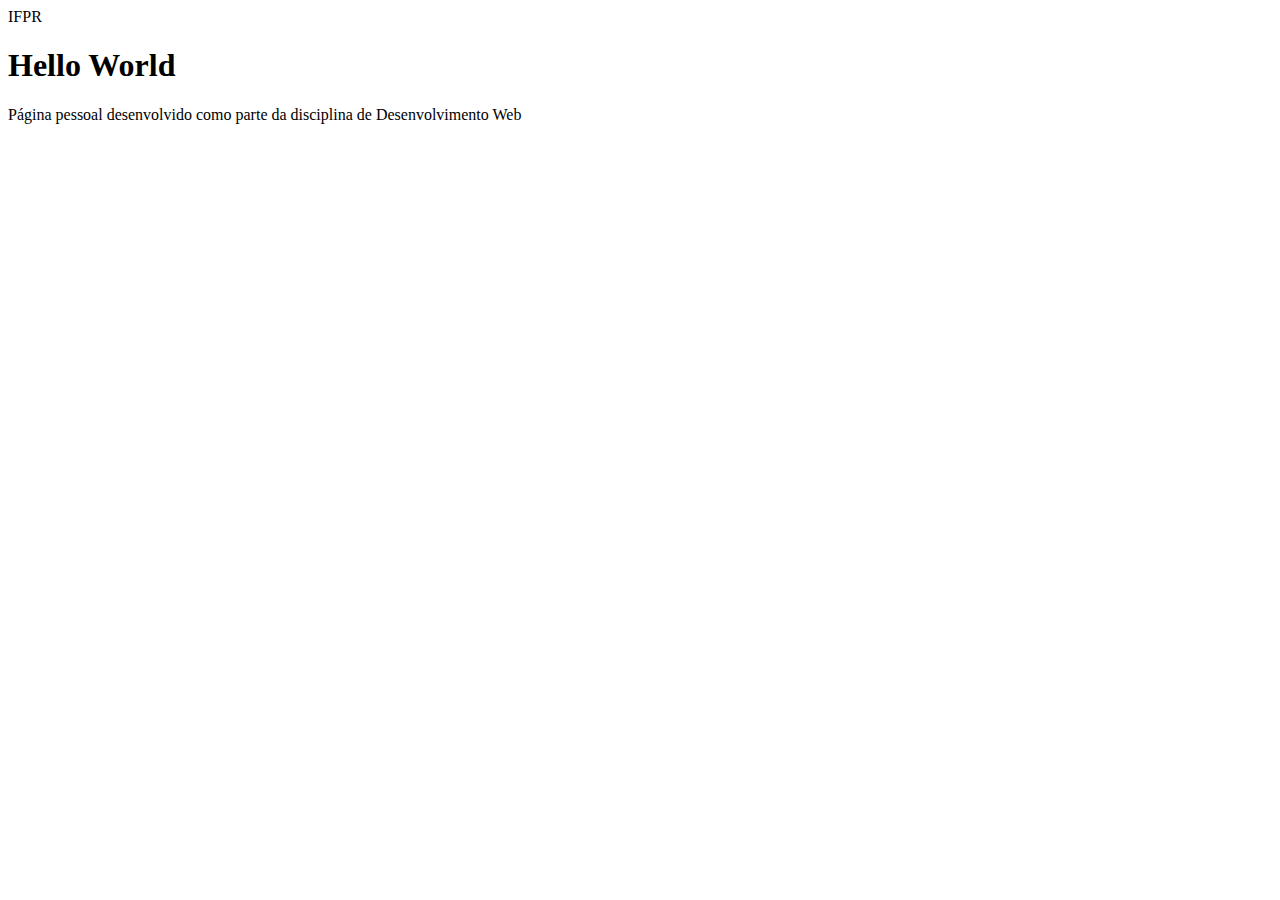
==== index.html @ 8c08d85b "index.html" ====
<html>

    <head>
            <title>Daniel Medeiros</title>
    </head>

    <body>
        IFPR
        <h1>Hello World</h1>

        <p>Página pessoal desenvolvido como parte da disciplina de Desenvolvimento Web</p>

    </body>
    
</html>
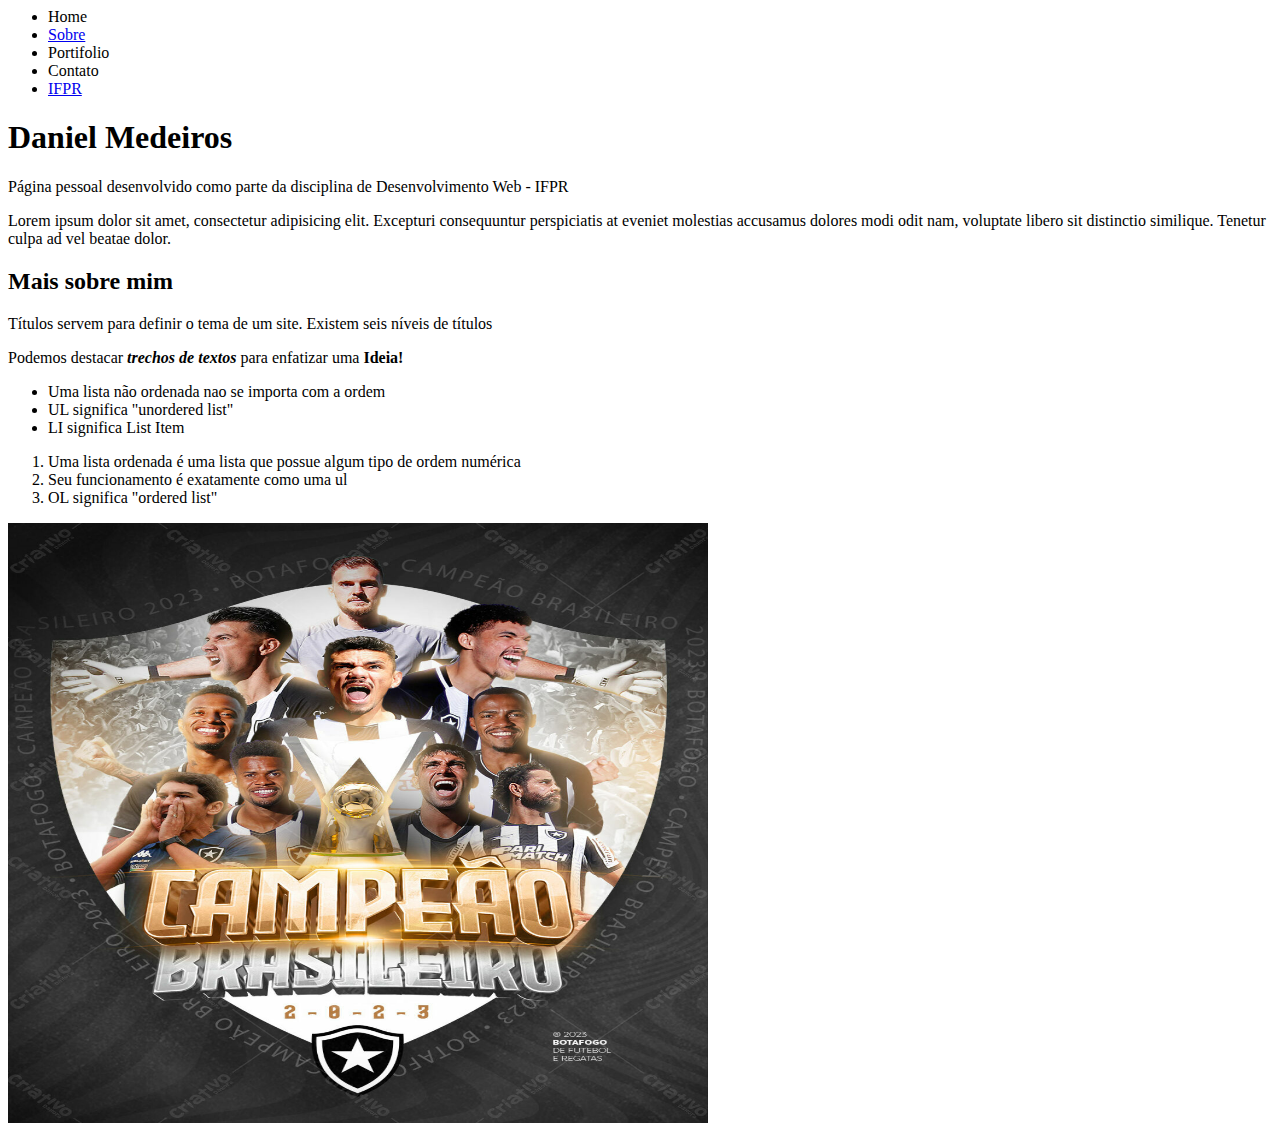
==== commit ccae5ea8: "Add files via upload" ====
--- a/index.html
+++ b/index.html
@@ -1,14 +1,67 @@
 <html>
 
     <head>
+        
+        <meta name ="author" content="Daniel Medeiros">
+        <meta name="keywords" content=""HTML, CSS, JavaScrip,>
+
+
+
             <title>Daniel Medeiros</title>
     </head>
 
     <body>
-        IFPR
-        <h1>Hello World</h1>
+    
 
-        <p>Página pessoal desenvolvido como parte da disciplina de Desenvolvimento Web</p>
+        <ul>
+
+            <li><a herf="index.html"></a>Home</li>
+
+            <li><a href="sobre.html">Sobre</a></li>
+
+            <li><a href="portifolio.html"></a>Portifolio</li>
+
+            <li><a href="contato.html"></a>Contato</li>
+
+            <li><a href="https://ifpr.edu.br/foz-do-iguacu/" target="_blank">IFPR</a></li>
+
+        </ul>
+
+
+
+        
+        <h1>Daniel Medeiros</h1>
+
+        <p>Página pessoal desenvolvido como parte da disciplina de Desenvolvimento Web - IFPR</p>
+        <p>Lorem ipsum dolor sit amet, consectetur adipisicing elit. Excepturi consequuntur perspiciatis at eveniet molestias accusamus dolores modi odit nam, voluptate libero sit distinctio similique. Tenetur culpa ad vel beatae dolor.</p>
+
+
+        <h2> Mais sobre mim</h2>
+
+
+    <p>Títulos servem para definir o tema de um site. Existem seis níveis de títulos</p>
+    <p>Podemos destacar <strong><em>trechos de textos</em></strong> para enfatizar uma <strong>Ideia!</strong></p>
+
+
+
+    <ul>
+
+    <li>Uma lista não ordenada nao se importa com a ordem</li>
+    <li>UL significa "unordered list"</li>
+    <li>LI significa List Item</li>
+
+    </ul>
+
+    <ol>
+
+        <li>Uma lista ordenada é uma lista que possue algum tipo de ordem numérica</li>
+        <li>Seu funcionamento é exatamente como uma ul</li>
+        <li>OL significa "ordered list"</li>
+    </ol>
+    
+    <img src="imagens/btff.jpg" alt="Arte do botafogo campeão brasileiro de 2023." width="700" height="600">
+
+
 
     </body>
     
